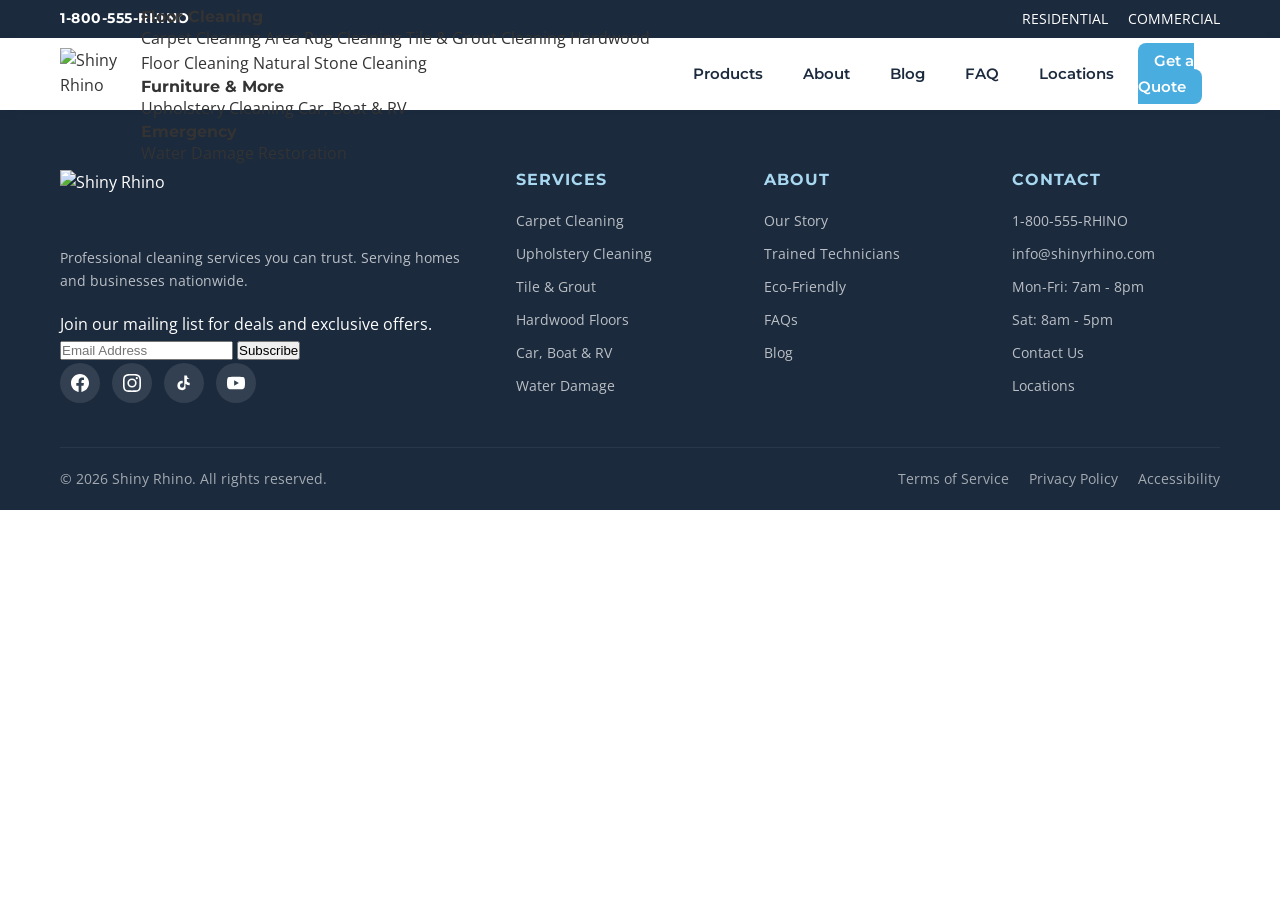
==== public/index.html @ 02771d73 "Add quote calculator, admin dashboard, and SSR for SEO - Replace multi-step quote wizard with line-i" ====
<!DOCTYPE html>
<html lang="en">
<head>
  <meta charset="UTF-8">
  <meta name="viewport" content="width=device-width, initial-scale=1.0">
  <title>Shiny Rhino | Professional Carpet & Deep Cleaning Services</title>
  <link rel="preconnect" href="https://fonts.googleapis.com">
  <link href="https://fonts.googleapis.com/css2?family=Montserrat:wght@400;600;700;800&family=Open+Sans:wght@400;600&display=swap" rel="stylesheet">
  <link rel="stylesheet" href="/styles.css">
</head>
<body>

  <!-- Top Bar -->
  <div class="top-bar">
    <div class="container top-bar-inner">
      <a href="tel:1-800-555-7446" class="phone-link" data-cms="global.phone">1-800-555-RHINO</a>
      <div class="top-bar-actions">
        <a href="/quote" class="top-bar-btn top-bar-btn--res" data-link>RESIDENTIAL</a>
        <a href="/quote?type=commercial" class="top-bar-btn top-bar-btn--com" data-link>COMMERCIAL</a>
      </div>
    </div>
  </div>

  <!-- Navigation -->
  <nav class="navbar">
    <div class="container nav-inner">
      <a href="/" class="logo" data-link>
        <img src="/logo.jpg" alt="Shiny Rhino" style="height:52px;">
      </a>
      <button class="mobile-toggle" id="mobileToggle" aria-label="Toggle menu">
        <span></span><span></span><span></span>
      </button>
      <ul class="nav-links" id="navLinks">
        <li class="has-dropdown">
          <a href="/services/carpet" data-link>Services</a>
          <div class="mega-dropdown">
            <div class="mega-col">
              <h4>Floor Cleaning</h4>
              <a href="/services/carpet" data-link>Carpet Cleaning</a>
              <a href="/services/rug" data-link>Area Rug Cleaning</a>
              <a href="/services/tile" data-link>Tile & Grout Cleaning</a>
              <a href="/services/hardwood" data-link>Hardwood Floor Cleaning</a>
              <a href="/services/stone" data-link>Natural Stone Cleaning</a>
            </div>
            <div class="mega-col">
              <h4>Furniture & More</h4>
              <a href="/services/upholstery" data-link>Upholstery Cleaning</a>
              <a href="/services/vehicle" data-link>Car, Boat & RV</a>
            </div>
            <div class="mega-col">
              <h4>Emergency</h4>
              <a href="/services/water" data-link>Water Damage Restoration</a>
            </div>
          </div>
        </li>
        <li><a href="/products" data-link>Products</a></li>
        <li class="has-dropdown">
          <a href="/about">About</a>
          <ul class="dropdown">
            <li><a href="/about" data-link>Our Story</a></li>
            <li><a href="/about#technicians" data-link>Trained Technicians</a></li>
            <li><a href="/about#eco" data-link>Eco-Friendly</a></li>
          </ul>
        </li>
        <li><a href="/blog" data-link>Blog</a></li>
        <li><a href="/faq" data-link>FAQ</a></li>
        <li><a href="/locations" data-link>Locations</a></li>
        <li><a href="/quote" class="nav-cta" data-link>Get a Quote</a></li>
      </ul>
    </div>
  </nav>

  <!-- Page Content (SPA) -->
  <main id="app"></main>

  <!-- Footer -->
  <footer class="footer">
    <div class="container">
      <div class="footer-grid">
        <div class="footer-col">
          <div class="footer-logo">
            <img src="/logo.jpg" alt="Shiny Rhino" style="height:60px;">
          </div>
          <p class="footer-tagline">Professional cleaning services you can trust. Serving homes and businesses nationwide.</p>
          <div class="footer-newsletter">
            <p>Join our mailing list for deals and exclusive offers.</p>
            <form class="footer-newsletter-form" id="footerNewsletter">
              <input type="email" placeholder="Email Address" required>
              <button type="submit">Subscribe</button>
            </form>
          </div>
          <div class="footer-social">
            <a href="#" aria-label="Facebook"><svg viewBox="0 0 24 24" fill="currentColor" width="24"><path d="M24 12.073c0-6.627-5.373-12-12-12s-12 5.373-12 12c0 5.99 4.388 10.954 10.125 11.854v-8.385H7.078v-3.47h3.047V9.43c0-3.007 1.792-4.669 4.533-4.669 1.312 0 2.686.235 2.686.235v2.953H15.83c-1.491 0-1.956.925-1.956 1.874v2.25h3.328l-.532 3.47h-2.796v8.385C19.612 23.027 24 18.062 24 12.073z"/></svg></a>
            <a href="#" aria-label="Instagram"><svg viewBox="0 0 24 24" fill="currentColor" width="24"><path d="M12 2.163c3.204 0 3.584.012 4.85.07 3.252.148 4.771 1.691 4.919 4.919.058 1.265.069 1.645.069 4.849 0 3.205-.012 3.584-.069 4.849-.149 3.225-1.664 4.771-4.919 4.919-1.266.058-1.644.07-4.85.07-3.204 0-3.584-.012-4.849-.07-3.26-.149-4.771-1.699-4.919-4.92-.058-1.265-.07-1.644-.07-4.849 0-3.204.013-3.583.07-4.849.149-3.227 1.664-4.771 4.919-4.919 1.266-.057 1.645-.069 4.849-.069zM12 0C8.741 0 8.333.014 7.053.072 2.695.272.273 2.69.073 7.052.014 8.333 0 8.741 0 12c0 3.259.014 3.668.072 4.948.2 4.358 2.618 6.78 6.98 6.98C8.333 23.986 8.741 24 12 24c3.259 0 3.668-.014 4.948-.072 4.354-.2 6.782-2.618 6.979-6.98.059-1.28.073-1.689.073-4.948 0-3.259-.014-3.667-.072-4.947-.196-4.354-2.617-6.78-6.979-6.98C15.668.014 15.259 0 12 0zm0 5.838a6.162 6.162 0 100 12.324 6.162 6.162 0 000-12.324zM12 16a4 4 0 110-8 4 4 0 010 8zm6.406-11.845a1.44 1.44 0 100 2.881 1.44 1.44 0 000-2.881z"/></svg></a>
            <a href="#" aria-label="TikTok"><svg viewBox="0 0 24 24" fill="currentColor" width="24"><path d="M19.59 6.69a4.83 4.83 0 01-3.77-4.25V2h-3.45v13.67a2.89 2.89 0 01-2.88 2.5 2.89 2.89 0 01-2.89-2.89 2.89 2.89 0 012.89-2.89c.28 0 .54.04.79.1v-3.5a6.37 6.37 0 00-.79-.05A6.34 6.34 0 003.15 15.2a6.34 6.34 0 0010.86 4.48V13a8.28 8.28 0 005.58 2.16V11.7a4.83 4.83 0 01-3.77-1.78V6.69h3.77z"/></svg></a>
            <a href="#" aria-label="YouTube"><svg viewBox="0 0 24 24" fill="currentColor" width="24"><path d="M23.498 6.186a3.016 3.016 0 00-2.122-2.136C19.505 3.545 12 3.545 12 3.545s-7.505 0-9.377.505A3.017 3.017 0 00.502 6.186C0 8.07 0 12 0 12s0 3.93.502 5.814a3.016 3.016 0 002.122 2.136c1.871.505 9.376.505 9.376.505s7.505 0 9.377-.505a3.015 3.015 0 002.122-2.136C24 15.93 24 12 24 12s0-3.93-.502-5.814zM9.545 15.568V8.432L15.818 12l-6.273 3.568z"/></svg></a>
          </div>
        </div>
        <div class="footer-col">
          <h4>Services</h4>
          <ul>
            <li><a href="/services/carpet" data-link>Carpet Cleaning</a></li>
            <li><a href="/services/upholstery" data-link>Upholstery Cleaning</a></li>
            <li><a href="/services/tile" data-link>Tile & Grout</a></li>
            <li><a href="/services/hardwood" data-link>Hardwood Floors</a></li>
            <li><a href="/services/vehicle" data-link>Car, Boat & RV</a></li>
            <li><a href="/services/water" data-link>Water Damage</a></li>
          </ul>
        </div>
        <div class="footer-col">
          <h4>About</h4>
          <ul>
            <li><a href="/about" data-link>Our Story</a></li>
            <li><a href="/about#technicians" data-link>Trained Technicians</a></li>
            <li><a href="/about#eco" data-link>Eco-Friendly</a></li>
            <li><a href="/faq" data-link>FAQs</a></li>
            <li><a href="/blog" data-link>Blog</a></li>
          </ul>
        </div>
        <div class="footer-col">
          <h4>Contact</h4>
          <ul>
            <li><a href="tel:1-800-555-7446">1-800-555-RHINO</a></li>
            <li><a href="mailto:info@shinyrhino.com">info@shinyrhino.com</a></li>
            <li>Mon-Fri: 7am - 8pm</li>
            <li>Sat: 8am - 5pm</li>
            <li><a href="/contact" data-link>Contact Us</a></li>
            <li><a href="/locations" data-link>Locations</a></li>
          </ul>
        </div>
      </div>
      <div class="footer-bottom">
        <p>&copy; 2026 Shiny Rhino. All rights reserved.</p>
        <div class="footer-legal">
          <a href="#">Terms of Service</a>
          <a href="#">Privacy Policy</a>
          <a href="#">Accessibility</a>
        </div>
      </div>
    </div>
  </footer>

  <script src="/app.js"></script>
</body>
</html>
---- styles.css ----
/* ============================================
   SHINY RHINO - Carpet Cleaning Website
   Color Theme: Light Blue
   ============================================ */

:root {
  --primary: #4AADE0;
  --primary-dark: #2B8CC4;
  --primary-darker: #1A6B9C;
  --primary-light: #A8D8F0;
  --primary-lightest: #E8F4FC;
  --accent: #F5A623;
  --accent-hover: #E09010;
  --dark: #1B2A3D;
  --dark-light: #2C3E50;
  --text: #333333;
  --text-light: #666666;
  --white: #FFFFFF;
  --gray-light: #F7F9FC;
  --gray: #E5E9EF;
  --shadow: 0 4px 20px rgba(0,0,0,0.08);
  --shadow-lg: 0 8px 40px rgba(0,0,0,0.12);
  --radius: 8px;
  --transition: 0.3s ease;
}

* {
  margin: 0;
  padding: 0;
  box-sizing: border-box;
}

html {
  scroll-behavior: smooth;
}

body {
  font-family: 'Open Sans', sans-serif;
  color: var(--text);
  line-height: 1.6;
  overflow-x: hidden;
}

h1, h2, h3, h4, h5, h6 {
  font-family: 'Montserrat', sans-serif;
  line-height: 1.2;
}

a {
  text-decoration: none;
  color: inherit;
  transition: color var(--transition);
}

img {
  max-width: 100%;
}

.container {
  max-width: 1200px;
  margin: 0 auto;
  padding: 0 20px;
}

.btn {
  display: inline-block;
  padding: 14px 32px;
  border-radius: var(--radius);
  font-family: 'Montserrat', sans-serif;
  font-weight: 700;
  font-size: 1rem;
  cursor: pointer;
  transition: all var(--transition);
  border: none;
  text-align: center;
}

.btn-primary {
  background: var(--accent);
  color: var(--white);
}

.btn-primary:hover {
  background: var(--accent-hover);
  transform: translateY(-2px);
  box-shadow: 0 4px 15px rgba(245, 166, 35, 0.4);
}

.btn-outline {
  background: transparent;
  color: var(--white);
  border: 2px solid var(--white);
}

.btn-outline:hover {
  background: var(--white);
  color: var(--primary-dark);
}

.btn-full {
  width: 100%;
}

.btn-lg {
  padding: 18px 40px;
  font-size: 1.1rem;
}

/* ---- Top Bar ---- */
.top-bar {
  background: var(--dark);
  color: var(--white);
  padding: 8px 0;
  font-size: 0.85rem;
}

.top-bar-inner {
  display: flex;
  justify-content: space-between;
  align-items: center;
}

.phone-link {
  font-weight: 700;
  font-family: 'Montserrat', sans-serif;
  letter-spacing: 0.5px;
}

.phone-link:hover {
  color: var(--primary-light);
}

.top-bar-actions {
  display: flex;
  gap: 20px;
}

.top-link:hover {
  color: var(--primary-light);
}

/* ---- Navbar ---- */
.navbar {
  background: var(--white);
  padding: 0;
  position: sticky;
  top: 0;
  z-index: 1000;
  box-shadow: 0 2px 10px rgba(0,0,0,0.06);
}

.nav-inner {
  display: flex;
  align-items: center;
  justify-content: space-between;
  height: 72px;
}

.logo {
  display: flex;
  align-items: center;
  gap: 8px;
}

.logo-icon {
  font-size: 2rem;
}

.logo-text {
  font-family: 'Montserrat', sans-serif;
  font-weight: 800;
  font-size: 1.6rem;
  color: var(--dark);
  letter-spacing: -0.5px;
}

.logo-accent {
  color: var(--primary);
}

.nav-links {
  display: flex;
  align-items: center;
  list-style: none;
  gap: 8px;
}

.nav-links > li > a {
  padding: 8px 16px;
  font-family: 'Montserrat', sans-serif;
  font-weight: 600;
  font-size: 0.95rem;
  color: var(--dark);
  border-radius: var(--radius);
  transition: all var(--transition);
}

.nav-links > li > a:hover {
  color: var(--primary);
  background: var(--primary-lightest);
}

.nav-cta {
  background: var(--primary) !important;
  color: var(--white) !important;
}

.nav-cta:hover {
  background: var(--primary-dark) !important;
}

/* Dropdown */
.has-dropdown {
  position: relative;
}

.dropdown {
  display: none;
  position: absolute;
  top: 100%;
  left: 0;
  background: var(--white);
  min-width: 220px;
  box-shadow: var(--shadow-lg);
  border-radius: var(--radius);
  padding: 8px 0;
  list-style: none;
  z-index: 100;
}

.has-dropdown:hover .dropdown {
  display: block;
}

.dropdown li a {
  display: block;
  padding: 10px 20px;
  font-size: 0.9rem;
  color: var(--text);
}

.dropdown li a:hover {
  background: var(--primary-lightest);
  color: var(--primary-dark);
}

/* Mobile Toggle */
.mobile-toggle {
  display: none;
  flex-direction: column;
  gap: 5px;
  background: none;
  border: none;
  cursor: pointer;
  padding: 4px;
}

.mobile-toggle span {
  display: block;
  width: 28px;
  height: 3px;
  background: var(--dark);
  border-radius: 2px;
  transition: var(--transition);
}

/* ---- Hero ---- */
.hero {
  position: relative;
  min-height: 560px;
  display: flex;
  align-items: center;
  background: linear-gradient(135deg, var(--primary-dark) 0%, var(--primary) 50%, var(--primary-light) 100%);
  overflow: hidden;
}

.hero::before {
  content: '';
  position: absolute;
  top: -50%;
  right: -20%;
  width: 600px;
  height: 600px;
  background: rgba(255,255,255,0.06);
  border-radius: 50%;
}

.hero::after {
  content: '';
  position: absolute;
  bottom: -30%;
  left: -10%;
  width: 400px;
  height: 400px;
  background: rgba(255,255,255,0.04);
  border-radius: 50%;
}

.hero-overlay {
  position: absolute;
  inset: 0;
  background: url('data:image/svg+xml,<svg xmlns="http://www.w3.org/2000/svg" viewBox="0 0 100 100"><defs><pattern id="p" width="20" height="20" patternUnits="userSpaceOnUse"><circle cx="10" cy="10" r="1" fill="rgba(255,255,255,0.05)"/></pattern></defs><rect fill="url(%23p)" width="100" height="100"/></svg>');
}

.hero-content {
  position: relative;
  z-index: 2;
  text-align: center;
  padding: 80px 20px;
  color: var(--white);
}

.hero h1 {
  font-size: 3.2rem;
  font-weight: 800;
  margin-bottom: 20px;
  text-shadow: 0 2px 20px rgba(0,0,0,0.15);
}

.hero-sub {
  font-size: 1.2rem;
  max-width: 600px;
  margin: 0 auto 36px;
  opacity: 0.95;
}

.hero-buttons {
  display: flex;
  gap: 16px;
  justify-content: center;
  flex-wrap: wrap;
}

/* ---- Quote Bar ---- */
.quote-bar {
  padding: 60px 0;
  background: var(--gray-light);
}

.quote-box {
  background: var(--white);
  border-radius: 12px;
  padding: 40px;
  box-shadow: var(--shadow-lg);
  max-width: 800px;
  margin: 0 auto;
}

.quote-box h2 {
  text-align: center;
  font-size: 1.8rem;
  color: var(--dark);
  margin-bottom: 24px;
}

.quote-tabs {
  display: flex;
  justify-content: center;
  gap: 8px;
  margin-bottom: 28px;
}

.quote-tab {
  padding: 10px 28px;
  border: 2px solid var(--primary);
  border-radius: 50px;
  background: transparent;
  color: var(--primary);
  font-family: 'Montserrat', sans-serif;
  font-weight: 600;
  cursor: pointer;
  transition: all var(--transition);
}

.quote-tab.active {
  background: var(--primary);
  color: var(--white);
}

.quote-tab:hover:not(.active) {
  background: var(--primary-lightest);
}

.form-row {
  display: flex;
  gap: 16px;
  margin-bottom: 16px;
}

.form-row input,
.form-row select {
  flex: 1;
  padding: 14px 16px;
  border: 2px solid var(--gray);
  border-radius: var(--radius);
  font-size: 1rem;
  font-family: 'Open Sans', sans-serif;
  transition: border-color var(--transition);
  background: var(--white);
}

.form-row input:focus,
.form-row select:focus {
  outline: none;
  border-color: var(--primary);
}

/* ---- Services ---- */
.services {
  padding: 80px 0;
}

.section-title {
  text-align: center;
  font-size: 2.2rem;
  color: var(--dark);
  margin-bottom: 12px;
}

.section-subtitle {
  text-align: center;
  color: var(--text-light);
  font-size: 1.1rem;
  margin-bottom: 48px;
}

.services-grid {
  display: grid;
  grid-template-columns: repeat(3, 1fr);
  gap: 24px;
}

.service-card {
  background: var(--white);
  border: 2px solid var(--gray);
  border-radius: 12px;
  padding: 32px 24px;
  text-align: center;
  transition: all var(--transition);
  cursor: pointer;
}

.service-card:hover {
  border-color: var(--primary);
  transform: translateY(-4px);
  box-shadow: var(--shadow-lg);
}

.service-icon {
  width: 64px;
  height: 64px;
  margin: 0 auto 16px;
  color: var(--primary);
}

.service-icon svg {
  width: 100%;
  height: 100%;
}

.service-card h3 {
  font-size: 1.15rem;
  color: var(--dark);
  margin-bottom: 8px;
}

.service-card p {
  font-size: 0.9rem;
  color: var(--text-light);
  line-height: 1.5;
}

/* ---- Trust Section ---- */
.trust {
  padding: 80px 0;
  background: var(--dark);
  color: var(--white);
}

.trust .section-title {
  color: var(--white);
}

.trust-grid {
  display: grid;
  grid-template-columns: repeat(4, 1fr);
  gap: 32px;
  margin-top: 48px;
}

.trust-item {
  text-align: center;
}

.trust-number {
  font-family: 'Montserrat', sans-serif;
  font-size: 2.8rem;
  font-weight: 800;
  color: var(--primary-light);
  margin-bottom: 8px;
}

.trust-label {
  font-family: 'Montserrat', sans-serif;
  font-weight: 700;
  font-size: 1rem;
  text-transform: uppercase;
  letter-spacing: 0.5px;
  margin-bottom: 12px;
}

.trust-item p {
  font-size: 0.9rem;
  opacity: 0.8;
  line-height: 1.5;
}

/* ---- Schedule CTA ---- */
.schedule-cta {
  padding: 80px 0;
  background: linear-gradient(135deg, var(--primary) 0%, var(--primary-dark) 100%);
  color: var(--white);
}

.schedule-inner {
  display: flex;
  align-items: center;
  justify-content: space-between;
  gap: 40px;
}

.schedule-text h2 {
  font-size: 2rem;
  margin-bottom: 12px;
}

.schedule-text p {
  font-size: 1.05rem;
  opacity: 0.9;
  max-width: 560px;
}

/* ---- FAQ ---- */
.faq {
  padding: 80px 0;
  background: var(--gray-light);
}

.faq-list {
  max-width: 800px;
  margin: 40px auto 0;
}

.faq-item {
  background: var(--white);
  border-radius: var(--radius);
  margin-bottom: 12px;
  overflow: hidden;
  box-shadow: 0 2px 8px rgba(0,0,0,0.04);
}

.faq-question {
  width: 100%;
  padding: 20px 24px;
  background: none;
  border: none;
  font-family: 'Montserrat', sans-serif;
  font-weight: 600;
  font-size: 1.05rem;
  color: var(--dark);
  text-align: left;
  cursor: pointer;
  display: flex;
  justify-content: space-between;
  align-items: center;
  transition: color var(--transition);
}

.faq-question::after {
  content: '+';
  font-size: 1.5rem;
  color: var(--primary);
  font-weight: 700;
  flex-shrink: 0;
  margin-left: 16px;
  transition: transform var(--transition);
}

.faq-item.active .faq-question::after {
  content: '-';
}

.faq-question:hover {
  color: var(--primary);
}

.faq-answer {
  max-height: 0;
  overflow: hidden;
  transition: max-height 0.4s ease;
}

.faq-answer p {
  padding: 0 24px 20px;
  color: var(--text-light);
  line-height: 1.7;
}

.faq-item.active .faq-answer {
  max-height: 300px;
}

/* ---- Footer ---- */
.footer {
  background: var(--dark);
  color: var(--white);
  padding: 60px 0 0;
}

.footer-grid {
  display: grid;
  grid-template-columns: 2fr 1fr 1fr 1fr;
  gap: 40px;
  padding-bottom: 40px;
}

.footer-logo {
  display: flex;
  align-items: center;
  gap: 8px;
  margin-bottom: 16px;
}

.footer-logo .logo-text {
  color: var(--white);
}

.footer-tagline {
  font-size: 0.9rem;
  opacity: 0.7;
  margin-bottom: 20px;
  line-height: 1.6;
}

.footer-social {
  display: flex;
  gap: 12px;
}

.footer-social a {
  display: flex;
  align-items: center;
  justify-content: center;
  width: 40px;
  height: 40px;
  border-radius: 50%;
  background: rgba(255,255,255,0.1);
  color: var(--white);
  transition: all var(--transition);
}

.footer-social a:hover {
  background: var(--primary);
  transform: translateY(-2px);
}

.footer-social a svg {
  width: 18px;
  height: 18px;
}

.footer-col h4 {
  font-size: 1rem;
  margin-bottom: 20px;
  text-transform: uppercase;
  letter-spacing: 1px;
  color: var(--primary-light);
}

.footer-col ul {
  list-style: none;
}

.footer-col ul li {
  margin-bottom: 10px;
  font-size: 0.9rem;
  opacity: 0.7;
}

.footer-col ul li a:hover {
  opacity: 1;
  color: var(--primary-light);
}

.footer-bottom {
  border-top: 1px solid rgba(255,255,255,0.1);
  padding: 20px 0;
  display: flex;
  justify-content: space-between;
  align-items: center;
  font-size: 0.85rem;
  opacity: 0.6;
}

.footer-legal {
  display: flex;
  gap: 20px;
}

.footer-legal a:hover {
  color: var(--primary-light);
}

/* ---- Responsive ---- */
@media (max-width: 968px) {
  .services-grid {
    grid-template-columns: repeat(2, 1fr);
  }

  .trust-grid {
    grid-template-columns: repeat(2, 1fr);
    gap: 24px;
  }

  .footer-grid {
    grid-template-columns: 1fr 1fr;
  }

  .schedule-inner {
    flex-direction: column;
    text-align: center;
  }
}

@media (max-width: 768px) {
  .top-bar-actions {
    display: none;
  }

  .mobile-toggle {
    display: flex;
  }

  .nav-links {
    display: none;
    position: absolute;
    top: 72px;
    left: 0;
    right: 0;
    background: var(--white);
    flex-direction: column;
    padding: 20px;
    box-shadow: var(--shadow-lg);
    gap: 4px;
  }

  .nav-links.active {
    display: flex;
  }

  .nav-links > li > a {
    display: block;
    padding: 12px 16px;
  }

  .dropdown {
    position: static;
    box-shadow: none;
    padding-left: 20px;
  }

  .has-dropdown:hover .dropdown {
    display: none;
  }

  .has-dropdown.active .dropdown {
    display: block;
  }

  .hero h1 {
    font-size: 2.2rem;
  }

  .hero-sub {
    font-size: 1rem;
  }

  .hero-content {
    padding: 60px 20px;
  }

  .form-row {
    flex-direction: column;
    gap: 12px;
  }

  .quote-box {
    padding: 24px;
  }

  .services-grid {
    grid-template-columns: 1fr;
  }

  .trust-grid {
    grid-template-columns: 1fr;
  }

  .section-title {
    font-size: 1.8rem;
  }

  .footer-grid {
    grid-template-columns: 1fr;
    gap: 32px;
  }

  .footer-bottom {
    flex-direction: column;
    gap: 12px;
    text-align: center;
  }
}
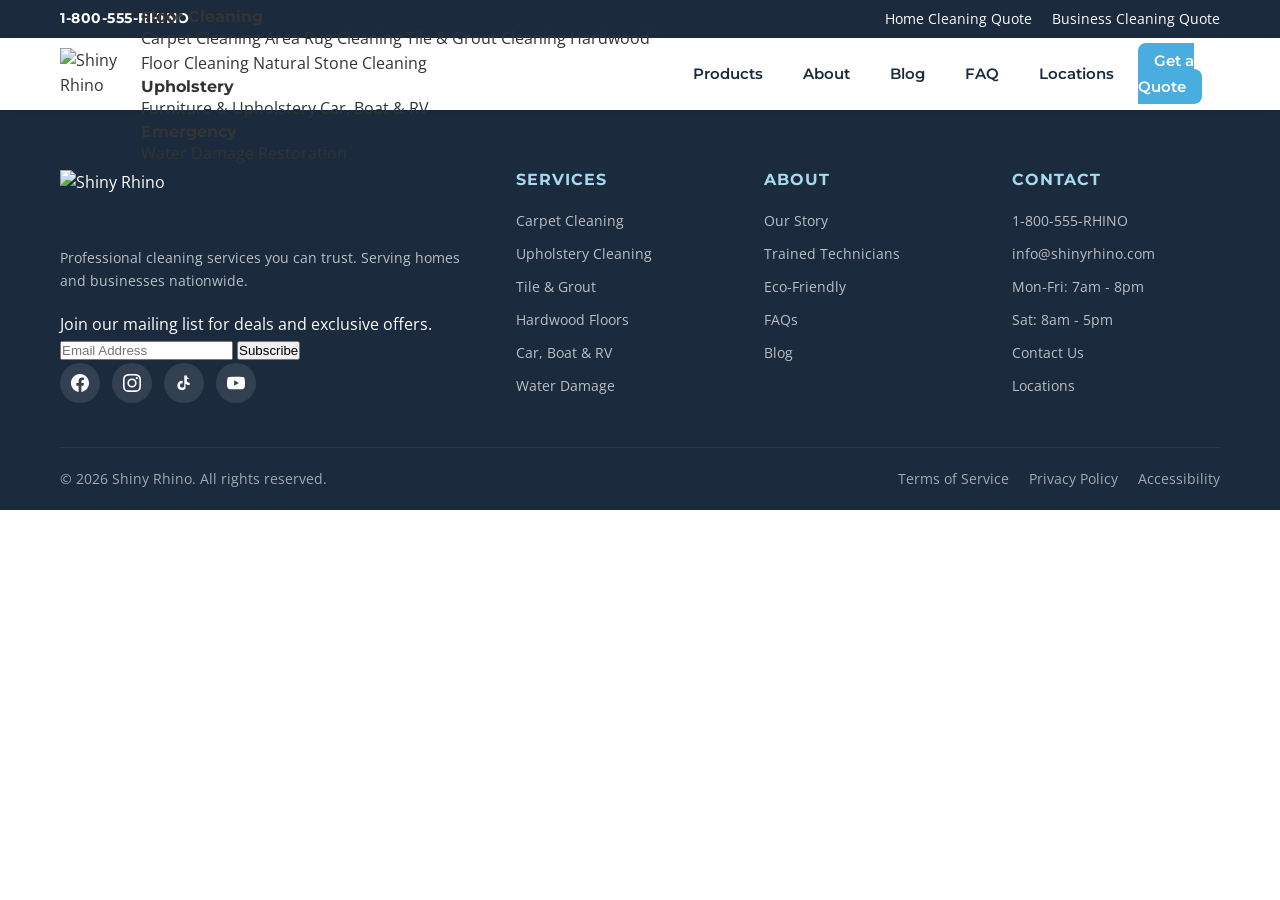
==== commit 740d1e18: "Replace all emojis with SVG icons, improve res/commercial UX, fix mega menu - Replace every emoji in" ====
--- a/public/index.html
+++ b/public/index.html
@@ -15,8 +15,8 @@
     <div class="container top-bar-inner">
       <a href="tel:1-800-555-7446" class="phone-link" data-cms="global.phone">1-800-555-RHINO</a>
       <div class="top-bar-actions">
-        <a href="/quote" class="top-bar-btn top-bar-btn--res" data-link>RESIDENTIAL</a>
-        <a href="/quote?type=commercial" class="top-bar-btn top-bar-btn--com" data-link>COMMERCIAL</a>
+        <a href="/quote" class="top-bar-btn top-bar-btn--res" data-link>Home Cleaning Quote</a>
+        <a href="/quote?type=commercial" class="top-bar-btn top-bar-btn--com" data-link>Business Cleaning Quote</a>
       </div>
     </div>
   </div>
@@ -43,8 +43,8 @@
               <a href="/services/stone" data-link>Natural Stone Cleaning</a>
             </div>
             <div class="mega-col">
-              <h4>Furniture & More</h4>
-              <a href="/services/upholstery" data-link>Upholstery Cleaning</a>
+              <h4>Upholstery</h4>
+              <a href="/services/upholstery" data-link>Furniture & Upholstery</a>
               <a href="/services/vehicle" data-link>Car, Boat & RV</a>
             </div>
             <div class="mega-col">
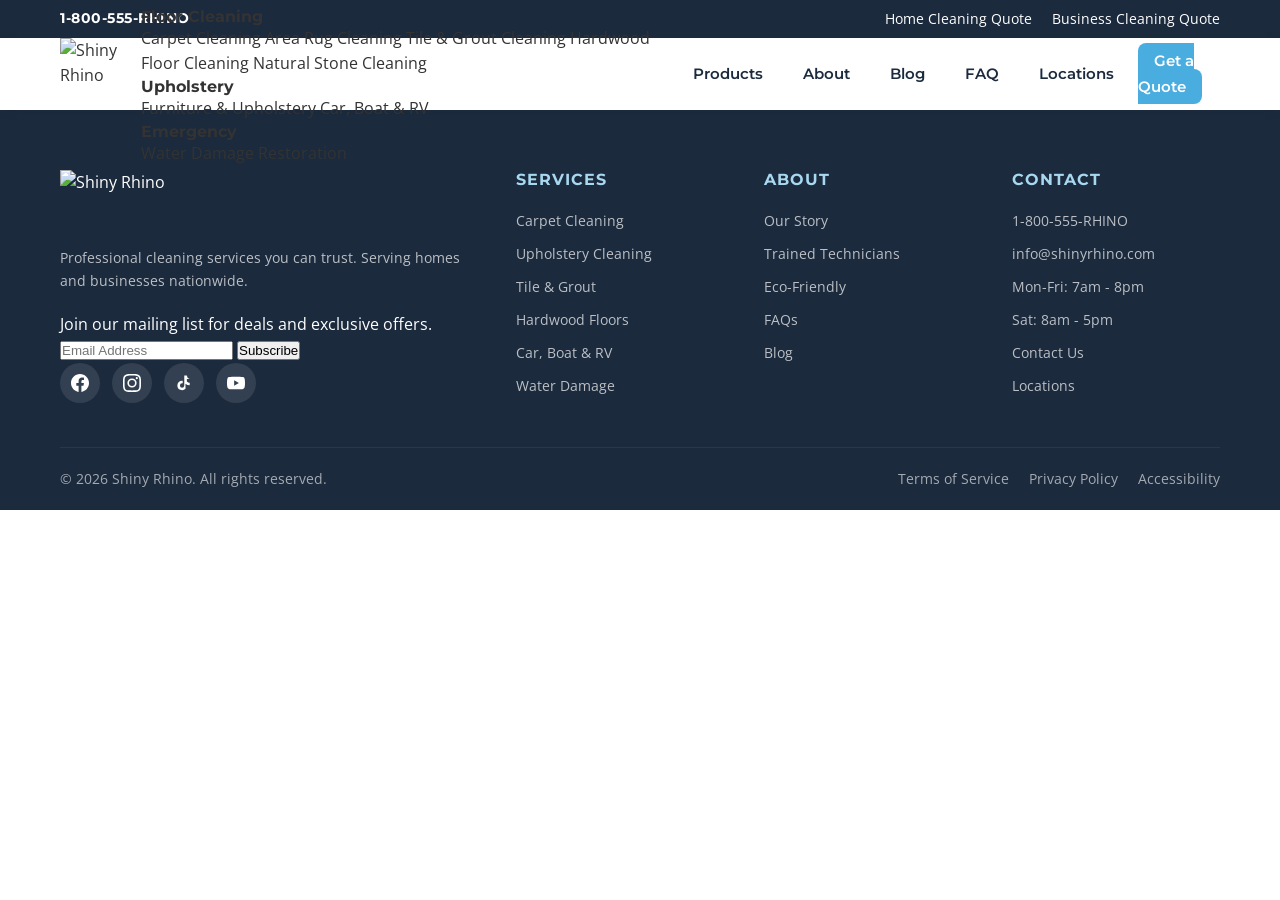
==== commit 57769592: "Add favicon from logo with 16/32/48px sizes Co-Authored-By: Claude Opus 4.6 <noreply@anthropic.com>" ====
--- a/public/index.html
+++ b/public/index.html
@@ -4,6 +4,7 @@
   <meta charset="UTF-8">
   <meta name="viewport" content="width=device-width, initial-scale=1.0">
   <title>Shiny Rhino | Professional Carpet & Deep Cleaning Services</title>
+  <link rel="icon" href="/favicon.ico" sizes="16x16 32x32 48x48">
   <link rel="preconnect" href="https://fonts.googleapis.com">
   <link href="https://fonts.googleapis.com/css2?family=Montserrat:wght@400;600;700;800&family=Open+Sans:wght@400;600&display=swap" rel="stylesheet">
   <link rel="stylesheet" href="/styles.css">
@@ -25,7 +26,7 @@
   <nav class="navbar">
     <div class="container nav-inner">
       <a href="/" class="logo" data-link>
-        <img src="/logo.jpg" alt="Shiny Rhino" style="height:52px;">
+        <img src="/logo.png" alt="Shiny Rhino" style="height:72px;">
       </a>
       <button class="mobile-toggle" id="mobileToggle" aria-label="Toggle menu">
         <span></span><span></span><span></span>
@@ -79,7 +80,7 @@
       <div class="footer-grid">
         <div class="footer-col">
           <div class="footer-logo">
-            <img src="/logo.jpg" alt="Shiny Rhino" style="height:60px;">
+            <img src="/logo.png" alt="Shiny Rhino" style="height:60px;">
           </div>
           <p class="footer-tagline">Professional cleaning services you can trust. Serving homes and businesses nationwide.</p>
           <div class="footer-newsletter">
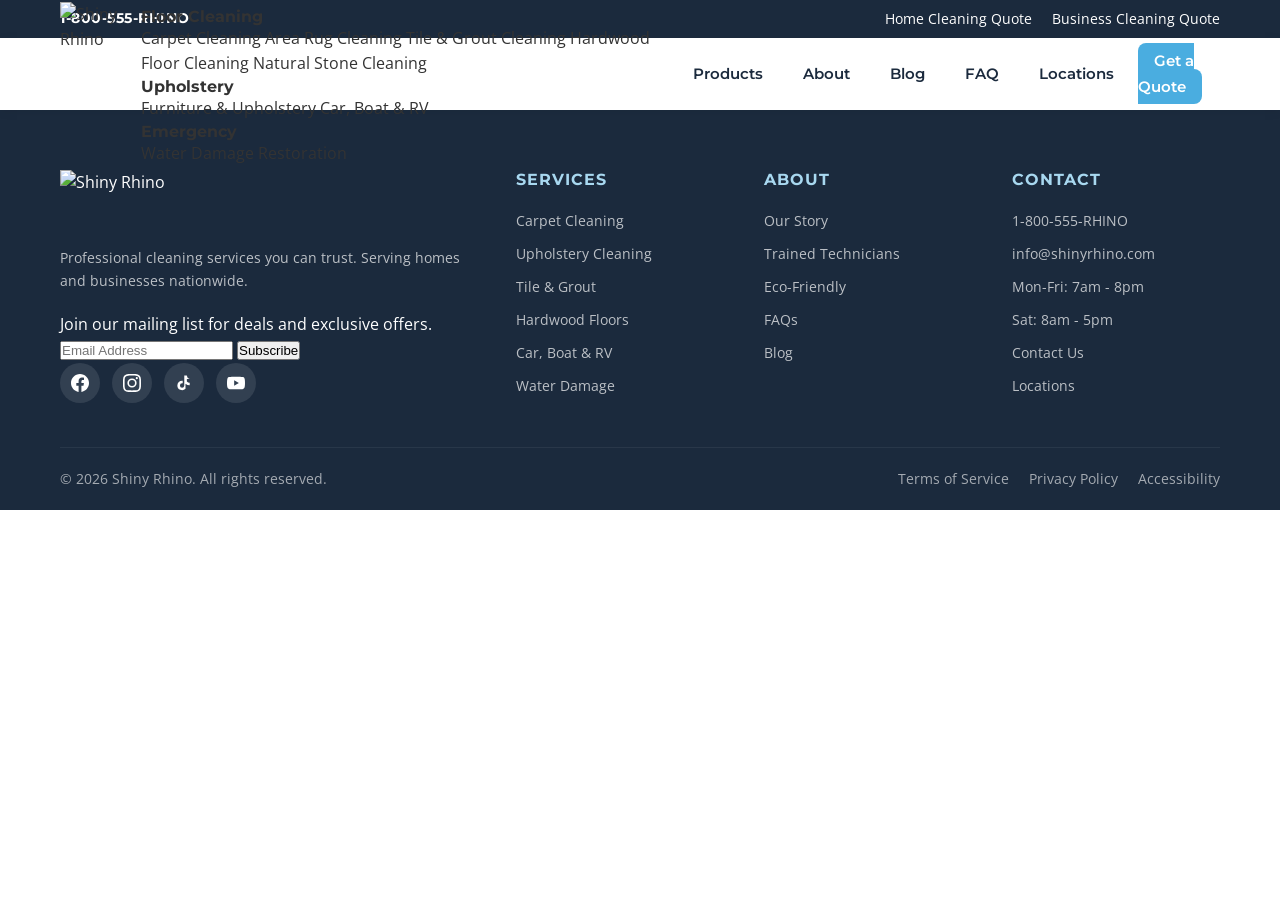
==== commit a740d542: "Double navbar logo size to 144px Co-Authored-By: Claude Opus 4.6 <noreply@anthropic.com>" ====
--- a/public/index.html
+++ b/public/index.html
@@ -26,7 +26,7 @@
   <nav class="navbar">
     <div class="container nav-inner">
       <a href="/" class="logo" data-link>
-        <img src="/logo.png" alt="Shiny Rhino" style="height:72px;">
+        <img src="/logo.png" alt="Shiny Rhino" style="height:144px;">
       </a>
       <button class="mobile-toggle" id="mobileToggle" aria-label="Toggle menu">
         <span></span><span></span><span></span>
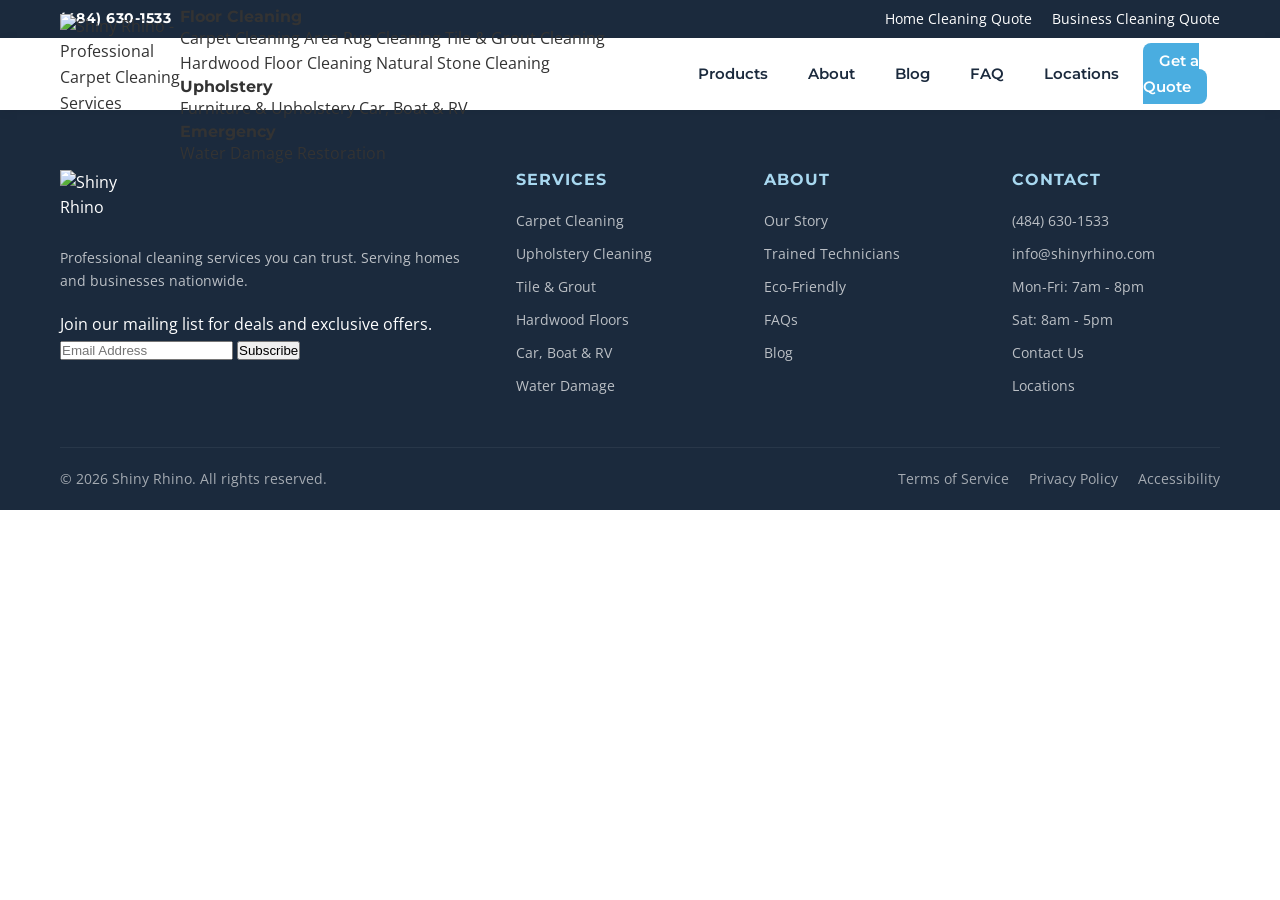
==== commit b6076557: "SEO overhaul, blog expansion, CRM webhook, favicon, and image updates - Rewrote all page meta titles" ====
--- a/public/index.html
+++ b/public/index.html
@@ -3,9 +3,15 @@
 <head>
   <meta charset="UTF-8">
   <meta name="viewport" content="width=device-width, initial-scale=1.0">
+  <meta name="theme-color" content="#2d6a4f">
+  <meta name="format-detection" content="telephone=no">
   <title>Shiny Rhino | Professional Carpet & Deep Cleaning Services</title>
   <link rel="icon" href="/favicon.ico" sizes="16x16 32x32 48x48">
+  <link rel="icon" type="image/png" href="/favicon-32.png" sizes="32x32">
+  <link rel="icon" type="image/png" href="/icon-192.png" sizes="192x192">
+  <link rel="apple-touch-icon" href="/apple-touch-icon.png">
   <link rel="preconnect" href="https://fonts.googleapis.com">
+  <link rel="preconnect" href="https://fonts.gstatic.com" crossorigin>
   <link href="https://fonts.googleapis.com/css2?family=Montserrat:wght@400;600;700;800&family=Open+Sans:wght@400;600&display=swap" rel="stylesheet">
   <link rel="stylesheet" href="/styles.css">
 </head>
@@ -14,10 +20,10 @@
   <!-- Top Bar -->
   <div class="top-bar">
     <div class="container top-bar-inner">
-      <a href="tel:1-800-555-7446" class="phone-link" data-cms="global.phone">1-800-555-RHINO</a>
+      <a href="tel:4846301533" class="phone-link" data-cms="global.phone">(484) 630-1533</a>
       <div class="top-bar-actions">
         <a href="/quote" class="top-bar-btn top-bar-btn--res" data-link>Home Cleaning Quote</a>
-        <a href="/quote?type=commercial" class="top-bar-btn top-bar-btn--com" data-link>Business Cleaning Quote</a>
+        <a href="/quote/commercial" class="top-bar-btn top-bar-btn--com" data-link>Business Cleaning Quote</a>
       </div>
     </div>
   </div>
@@ -26,7 +32,7 @@
   <nav class="navbar">
     <div class="container nav-inner">
       <a href="/" class="logo" data-link>
-        <img src="/logo.png" alt="Shiny Rhino" style="height:144px;">
+        <img src="/logo.png" alt="Shiny Rhino - Professional Carpet Cleaning Services" width="120" height="120" style="height:120px;width:auto;">
       </a>
       <button class="mobile-toggle" id="mobileToggle" aria-label="Toggle menu">
         <span></span><span></span><span></span>
@@ -80,7 +86,7 @@
       <div class="footer-grid">
         <div class="footer-col">
           <div class="footer-logo">
-            <img src="/logo.png" alt="Shiny Rhino" style="height:60px;">
+            <img src="/logo.png" alt="Shiny Rhino" width="60" height="60" style="height:60px;width:auto;" loading="lazy">
           </div>
           <p class="footer-tagline">Professional cleaning services you can trust. Serving homes and businesses nationwide.</p>
           <div class="footer-newsletter">
@@ -89,12 +95,6 @@
               <input type="email" placeholder="Email Address" required>
               <button type="submit">Subscribe</button>
             </form>
-          </div>
-          <div class="footer-social">
-            <a href="#" aria-label="Facebook"><svg viewBox="0 0 24 24" fill="currentColor" width="24"><path d="M24 12.073c0-6.627-5.373-12-12-12s-12 5.373-12 12c0 5.99 4.388 10.954 10.125 11.854v-8.385H7.078v-3.47h3.047V9.43c0-3.007 1.792-4.669 4.533-4.669 1.312 0 2.686.235 2.686.235v2.953H15.83c-1.491 0-1.956.925-1.956 1.874v2.25h3.328l-.532 3.47h-2.796v8.385C19.612 23.027 24 18.062 24 12.073z"/></svg></a>
-            <a href="#" aria-label="Instagram"><svg viewBox="0 0 24 24" fill="currentColor" width="24"><path d="M12 2.163c3.204 0 3.584.012 4.85.07 3.252.148 4.771 1.691 4.919 4.919.058 1.265.069 1.645.069 4.849 0 3.205-.012 3.584-.069 4.849-.149 3.225-1.664 4.771-4.919 4.919-1.266.058-1.644.07-4.85.07-3.204 0-3.584-.012-4.849-.07-3.26-.149-4.771-1.699-4.919-4.92-.058-1.265-.07-1.644-.07-4.849 0-3.204.013-3.583.07-4.849.149-3.227 1.664-4.771 4.919-4.919 1.266-.057 1.645-.069 4.849-.069zM12 0C8.741 0 8.333.014 7.053.072 2.695.272.273 2.69.073 7.052.014 8.333 0 8.741 0 12c0 3.259.014 3.668.072 4.948.2 4.358 2.618 6.78 6.98 6.98C8.333 23.986 8.741 24 12 24c3.259 0 3.668-.014 4.948-.072 4.354-.2 6.782-2.618 6.979-6.98.059-1.28.073-1.689.073-4.948 0-3.259-.014-3.667-.072-4.947-.196-4.354-2.617-6.78-6.979-6.98C15.668.014 15.259 0 12 0zm0 5.838a6.162 6.162 0 100 12.324 6.162 6.162 0 000-12.324zM12 16a4 4 0 110-8 4 4 0 010 8zm6.406-11.845a1.44 1.44 0 100 2.881 1.44 1.44 0 000-2.881z"/></svg></a>
-            <a href="#" aria-label="TikTok"><svg viewBox="0 0 24 24" fill="currentColor" width="24"><path d="M19.59 6.69a4.83 4.83 0 01-3.77-4.25V2h-3.45v13.67a2.89 2.89 0 01-2.88 2.5 2.89 2.89 0 01-2.89-2.89 2.89 2.89 0 012.89-2.89c.28 0 .54.04.79.1v-3.5a6.37 6.37 0 00-.79-.05A6.34 6.34 0 003.15 15.2a6.34 6.34 0 0010.86 4.48V13a8.28 8.28 0 005.58 2.16V11.7a4.83 4.83 0 01-3.77-1.78V6.69h3.77z"/></svg></a>
-            <a href="#" aria-label="YouTube"><svg viewBox="0 0 24 24" fill="currentColor" width="24"><path d="M23.498 6.186a3.016 3.016 0 00-2.122-2.136C19.505 3.545 12 3.545 12 3.545s-7.505 0-9.377.505A3.017 3.017 0 00.502 6.186C0 8.07 0 12 0 12s0 3.93.502 5.814a3.016 3.016 0 002.122 2.136c1.871.505 9.376.505 9.376.505s7.505 0 9.377-.505a3.015 3.015 0 002.122-2.136C24 15.93 24 12 24 12s0-3.93-.502-5.814zM9.545 15.568V8.432L15.818 12l-6.273 3.568z"/></svg></a>
           </div>
         </div>
         <div class="footer-col">
@@ -121,7 +121,7 @@
         <div class="footer-col">
           <h4>Contact</h4>
           <ul>
-            <li><a href="tel:1-800-555-7446">1-800-555-RHINO</a></li>
+            <li><a href="tel:4846301533">(484) 630-1533</a></li>
             <li><a href="mailto:info@shinyrhino.com">info@shinyrhino.com</a></li>
             <li>Mon-Fri: 7am - 8pm</li>
             <li>Sat: 8am - 5pm</li>
@@ -142,5 +142,12 @@
   </footer>
 
   <script src="/app.js"></script>
+  <script>
+    // Load Quill editor only on admin page
+    if (location.pathname === '/sh-admin') {
+      var qs = document.createElement('link'); qs.rel = 'stylesheet'; qs.href = 'https://cdn.quilljs.com/1.3.7/quill.snow.css'; document.head.appendChild(qs);
+      var q = document.createElement('script'); q.src = 'https://cdn.quilljs.com/1.3.7/quill.min.js'; document.body.appendChild(q);
+    }
+  </script>
 </body>
 </html>
